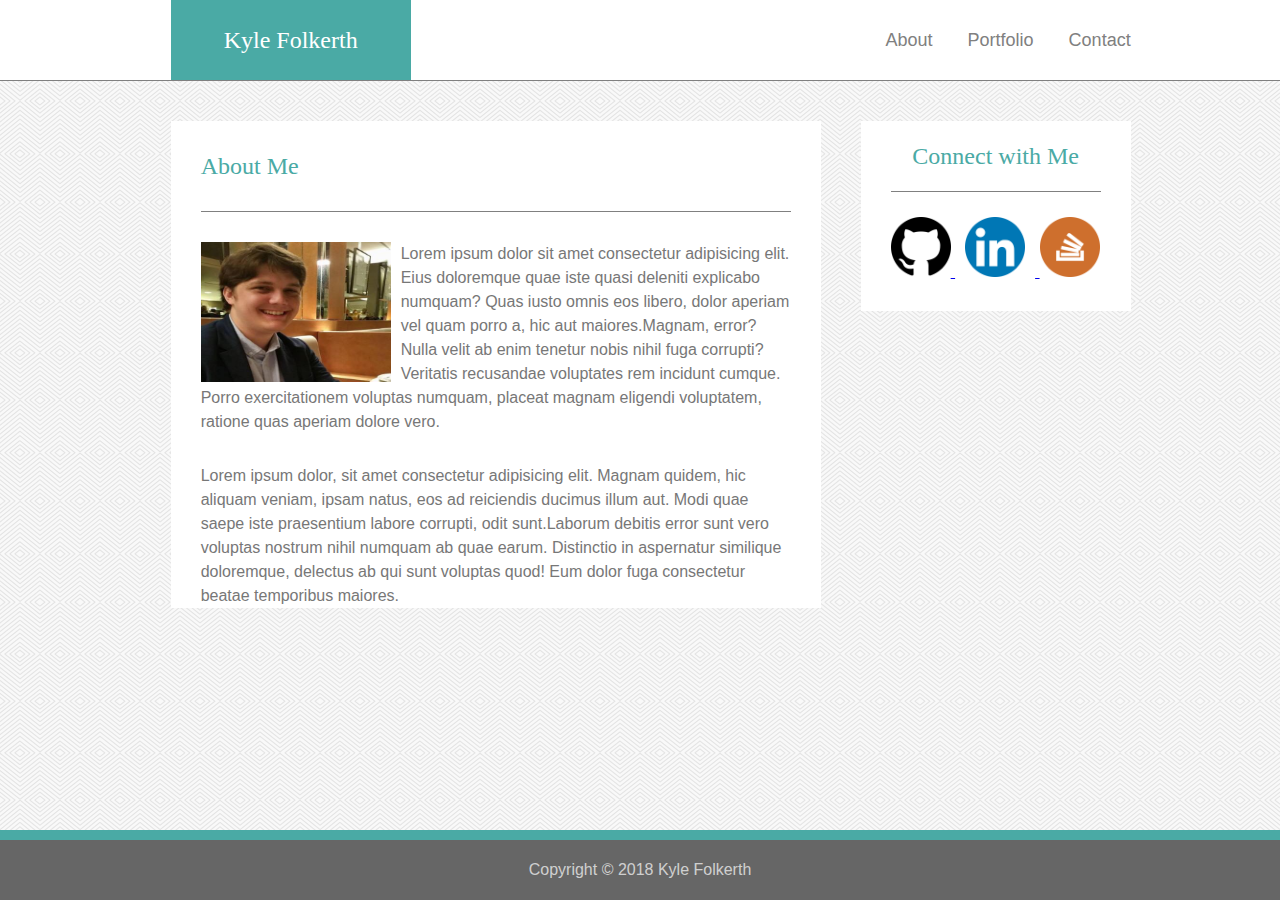
==== index.html @ 0af39e64 "copied last week's files prior to modification" ====
<!DOCTYPE html>
<html>
<head>
    <meta charset="utf-8" />
    <meta http-equiv="X-UA-Compatible" content="IE=edge">
    <title>Kyle Folkerth</title>
    <meta name="viewport" content="width=device-width, initial-scale=1">
    <link rel="stylesheet" type="text/css" media="screen" href="assets/css/reset.css" />
    <link rel="stylesheet" type="text/css" media="screen" href="assets/css/style.css" />
</head>
<body>

    <section id="navFill"></section>
    <nav id="navbar">
        
        <section id="name"><h2>Kyle Folkerth</h2></section>

        <section id="links">
            <a class="navLink" id="contactLink" href="contact.html">Contact</a>
            <a class="navLink" id="portfolioLink" href="portfolio.html">Portfolio</a>
            <a class="navLink" id="aboutLink" href="index.html">About</a>
        </section>

    </nav>

    <section id="mainContent">

        <section id="aboutSection">
            <h2 id="aboutHeader">About Me</h2>
        

            <img id="profilePhoto" src="assets/images/profile.png" alt="Profile Photo">
        
            <p id="aboutParagraphOne">Lorem ipsum dolor sit amet consectetur adipisicing elit. Eius doloremque quae iste quasi deleniti explicabo numquam? Quas iusto omnis eos libero, dolor aperiam vel quam porro a, hic aut maiores.Magnam, error? Nulla velit ab enim tenetur nobis nihil fuga corrupti? Veritatis recusandae voluptates rem incidunt cumque. Porro exercitationem voluptas numquam, placeat magnam eligendi voluptatem, ratione quas aperiam dolore vero.</p>
            <p id="aboutParagraphTwo">Lorem ipsum dolor, sit amet consectetur adipisicing elit. Magnam quidem, hic aliquam veniam, ipsam natus, eos ad reiciendis ducimus illum aut. Modi quae saepe iste praesentium labore corrupti, odit sunt.Laborum debitis error sunt vero voluptas nostrum nihil numquam ab quae earum. Distinctio in aspernatur similique doloremque, delectus ab qui sunt voluptas quod! Eum dolor fuga consectetur beatae temporibus maiores.</p>
        </section>

    </section>

    <section id="sideBar">

        <section id="connect">
            <h2>Connect with Me</h2>
        </section>
        
        <a href="https://github.com/kfolkerth/">
            <img class="connectImage" id="githubImage" src="assets/images/github.png" alt="Github">
        </a>

        <a href="https://www.linkedin.com/in/kyle-folkerth-51a77a59/">
            <img class="connectImage" id="linkedinImage" src="assets/images/linkedin.png" alt="Linkedin">
        </a>

        <a href="https://stackoverflow.com/">
            <img class="connectImage" src="assets/images/stackoverflow.png" alt="Stackoverflow">
        </a>

    </section>

    <footer>
        <p>Copyright © 2018 Kyle Folkerth</p>
    </footer>

</body>
</html>
---- assets/css/style.css ----
body {
    background-color: #cccccc;
    background-image: url('../images/background.png');
    font-family: 'Arial', 'Helvetica Neue', Helvetica, sans-serif;
}

footer {
    position: fixed;
    bottom: 0;
    width: 100%;
    height: 60px;
    background-color: #666666;
    text-align: center;
    line-height: 60px;
    color: rgba(255, 255, 255, 0.705);
    border-top: 10px solid #4aaaa5;
    z-index: 3;
    clear: both;
    margin-top: -60px;
}

#navFill {
    background-color: white;
    width: 100%;
    height: 80px;
    margin-bottom: 40px;
    border-bottom: 1px solid grey;
}

#navbar {
    background-color: white;
    width: 960px;
    height: 80px;
    z-index: 2;
    margin-left: 13.333%;
    position: absolute;
    top: 0;
}

#name {
    float: left;
    height: 80px;
    width: 240px;
    background-color: #4aaaa5;
    color: white;
    text-align: center;
    line-height: 80px;

}

.navLink {
    float: right;
    color: grey;
    text-decoration: none;
    padding-right: 20px;
    margin-right: 15px;
    font-size: 18px;
}

#links {
    height: 80px;
    line-height: 80px;
}

#contactLink {
    padding-right: 0;
    margin-right: 0;
}

h2 {
    font-family: 'Georgia', Times, Times New Roman, serif;
    font-size: 24px;
}

#mainContent {
    margin-left: 13.333%;
    width: 620px;
    float: left;
    background-color: white;
    padding-left: 30px;

}

#aboutSection {
    color: #777777;
    font-size: 16px;
    line-height: 1.5;
}

#aboutHeader {
    height: 90px;
    line-height: 90px;
    font-size: 24px;
    font-family: 'Georgia', Times, Times New Roman, serif;
    color: #4aaaa5;
    margin-right: 30px;
    margin-bottom: 30px;
    border-bottom: 1px solid grey;
}

#profilePhoto {
    width: 190px;
    height: 140px;
    float: left;
    margin-right: 10px;
}

#sideBar {
    width: 270px;
    height: 190px;
    float: left;
    background-color: white;
    z-index: 2;
    margin-left: 40px;
}

.connectImage {
    width: 60px;
    height: 60px;
}

#connect {
    width: 210px;
    height: 70px;
    line-height: 70px;
    margin-right: 30px;
    margin-left: 30px;
    margin-bottom: 25px;
    border-bottom: 1px solid grey;
    text-align: center;
    color: #4aaaa5;
}

#githubImage {
    margin-left: 30px;
}

#linkedinImage {
    margin-left: 10px;
    margin-right: 10px;
}

#aboutParagraphOne {
    margin-right: 30px;
    margin-bottom: 30px;
}

#aboutParagraphTwo {
    margin-right: 30px;
}

.portfolioImage {
    width: 270px;
    height: 200px;
    z-index: 1;
}

#portfolioMain {
    width: 620px;
    background-color: white;
    margin-left: 13.333%;
    float: left;
    padding-left: 30px;
    padding-bottom: 60px;
}

#portfolioHeaderSection {
    height: 90px;
    line-height: 90px;
    font-size: 24px;
    font-family: 'Georgia', Times, Times New Roman, serif;
    color: #4aaaa5;
    margin-right: 30px;
    margin-bottom: 30px;
    border-bottom: 1px solid grey;
    font-weight: 700;
}

.portfolioLabel {
    width: 270px;
    height: 60px;
    z-index: 2;
    background-color: #4aaaa5;
    color: white;
    position: relative;
    bottom: 35%;
    line-height: 60px;
    text-align: center;
    font-size: 24px;
}

.portfolioContainer {
    width: 270px;
    height: 200px;
    float: left;
    margin-right: 40px;
    margin-bottom: 60px;
}

.portfolioFive {
    clear: both;
}

#formSection {
    width: 620px;
    background-color: white;
    margin-left: 13.333%;
    float: left;
    padding-left: 30px;
    padding-bottom: 120px;
    color: #777777;
}

#contactSection {
    height: 90px;
    line-height: 90px;
    font-size: 24px;
    font-family: 'Georgia', Times, Times New Roman, serif;
    color: #4aaaa5;
    margin-right: 30px;
    margin-bottom: 30px;
    border-bottom: 1px solid grey;  
}

#nameInput {
    width: 590px;
    height: 35px;
    color: #777777;
    margin-top: 15px;
    margin-bottom: 15px;
}

#emailInput {
    width: 590px;
    height: 35px;
    color: #777777;
    margin-top: 15px;
    margin-bottom: 15px;
}

#messageInput {
    width: 590px;
    height: 200px;
    color: #777777;
    margin-top: 15px;
    margin-bottom: 15px;
}

#inputButton {
    width: 120px;
    height: 40px;
    line-height: 40px;
    color: white;
    background-color: #4aaaa5;
    border: none;
}
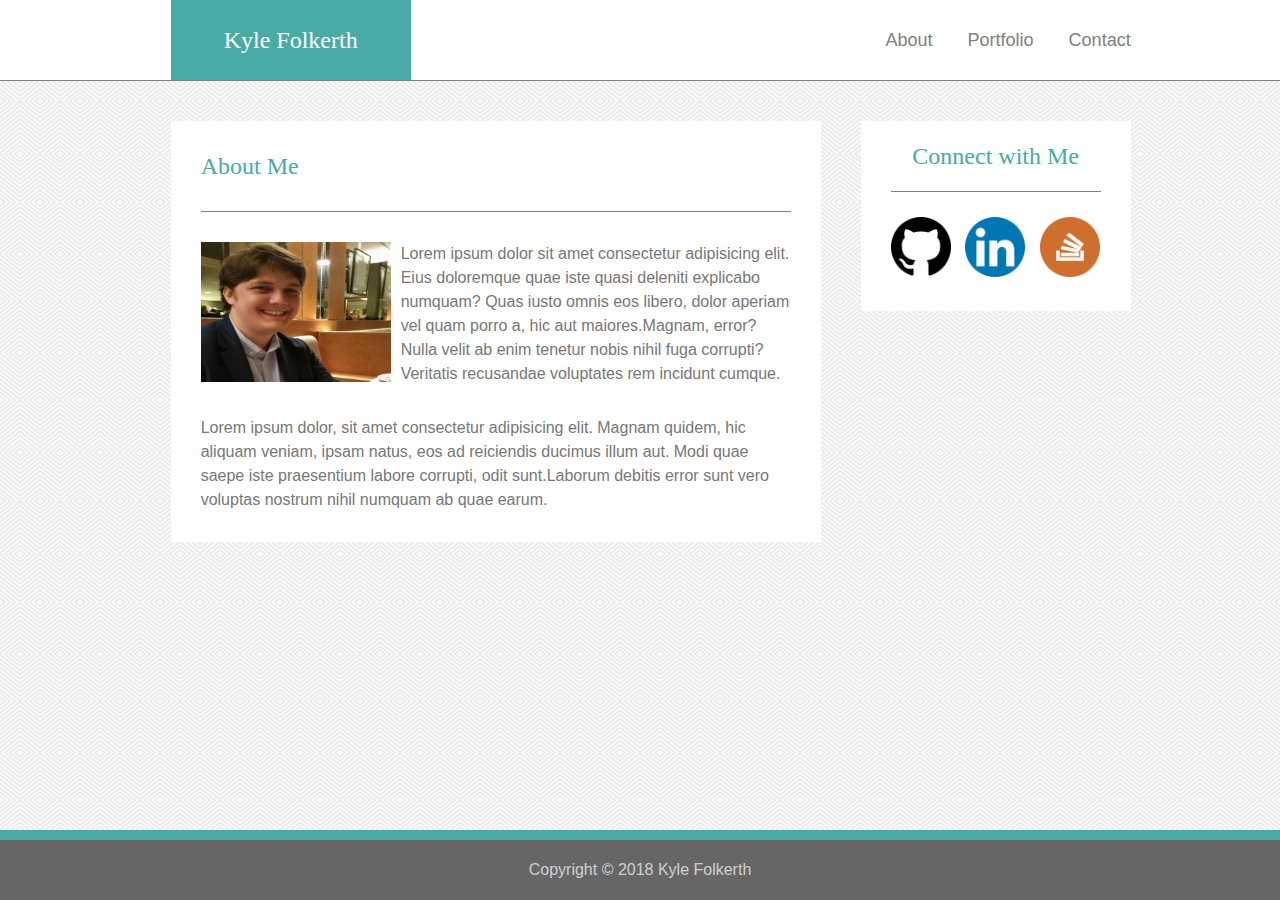
==== commit a594b272: "size tweaks for 640px breakpoint" ====
--- a/index.html
+++ b/index.html
@@ -31,8 +31,8 @@
 
             <img id="profilePhoto" src="assets/images/profile.png" alt="Profile Photo">
         
-            <p id="aboutParagraphOne">Lorem ipsum dolor sit amet consectetur adipisicing elit. Eius doloremque quae iste quasi deleniti explicabo numquam? Quas iusto omnis eos libero, dolor aperiam vel quam porro a, hic aut maiores.Magnam, error? Nulla velit ab enim tenetur nobis nihil fuga corrupti? Veritatis recusandae voluptates rem incidunt cumque. Porro exercitationem voluptas numquam, placeat magnam eligendi voluptatem, ratione quas aperiam dolore vero.</p>
-            <p id="aboutParagraphTwo">Lorem ipsum dolor, sit amet consectetur adipisicing elit. Magnam quidem, hic aliquam veniam, ipsam natus, eos ad reiciendis ducimus illum aut. Modi quae saepe iste praesentium labore corrupti, odit sunt.Laborum debitis error sunt vero voluptas nostrum nihil numquam ab quae earum. Distinctio in aspernatur similique doloremque, delectus ab qui sunt voluptas quod! Eum dolor fuga consectetur beatae temporibus maiores.</p>
+            <p id="aboutParagraphOne">Lorem ipsum dolor sit amet consectetur adipisicing elit. Eius doloremque quae iste quasi deleniti explicabo numquam? Quas iusto omnis eos libero, dolor aperiam vel quam porro a, hic aut maiores.Magnam, error? Nulla velit ab enim tenetur nobis nihil fuga corrupti? Veritatis recusandae voluptates rem incidunt cumque.</p>
+            <p id="aboutParagraphTwo">Lorem ipsum dolor, sit amet consectetur adipisicing elit. Magnam quidem, hic aliquam veniam, ipsam natus, eos ad reiciendis ducimus illum aut. Modi quae saepe iste praesentium labore corrupti, odit sunt.Laborum debitis error sunt vero voluptas nostrum nihil numquam ab quae earum.</p>
         </section>
 
     </section>
--- a/assets/css/style.css
+++ b/assets/css/style.css
@@ -17,7 +17,6 @@
     border-top: 10px solid #4aaaa5;
     z-index: 3;
     clear: both;
-    margin-top: -60px;
 }
 
 #navFill {
@@ -79,6 +78,7 @@
     float: left;
     background-color: white;
     padding-left: 30px;
+    padding-bottom: 30px;
 
 }
 
@@ -203,7 +203,7 @@
 }
 
 #formSection {
-    width: 620px;
+    width: 590px;
     background-color: white;
     margin-left: 13.333%;
     float: left;
@@ -214,6 +214,7 @@
 
 #contactSection {
     height: 90px;
+    width: 80%;
     line-height: 90px;
     font-size: 24px;
     font-family: 'Georgia', Times, Times New Roman, serif;
@@ -224,7 +225,7 @@
 }
 
 #nameInput {
-    width: 590px;
+    width: 80%;
     height: 35px;
     color: #777777;
     margin-top: 15px;
@@ -232,7 +233,7 @@
 }
 
 #emailInput {
-    width: 590px;
+    width: 80%;
     height: 35px;
     color: #777777;
     margin-top: 15px;
@@ -240,7 +241,7 @@
 }
 
 #messageInput {
-    width: 590px;
+    width: 80%;
     height: 200px;
     color: #777777;
     margin-top: 15px;
@@ -248,10 +249,112 @@
 }
 
 #inputButton {
-    width: 120px;
+    width: 80%;
     height: 40px;
     line-height: 40px;
     color: white;
     background-color: #4aaaa5;
     border: none;
+}
+
+a {
+    text-decoration: none;
+}
+
+@media screen and (max-width: 980px) {
+ 
+    #mainContent {
+        width: 420px;
+    }
+
+    #portfolioMain {
+        width: 420px;
+    }
+
+    #formSection {
+        width: 420px;
+    }
+}
+
+@media screen and (max-width: 768px ) {
+
+    #mainContent {
+        width: 500px;
+        margin-bottom: 30px;
+        padding: 0 0 0 30px;
+    }
+
+    #sideBar {
+        width: 530px;
+        clear: left;
+        margin-left: 13.333%;
+        margin-bottom: 100px;
+    }
+
+    #portfolioMain {
+        width: 500px;
+        margin-bottom: 30px;
+    }
+
+    #formSection {
+        width: 500px;
+        margin-bottom: 30px;
+    }
+
+    #navbar {
+        width: 525px;
+    }
+
+}
+
+@media screen and (max-width: 640px) {
+
+    #mainContent {
+        width: 300px;
+        margin-left: 25%;
+        margin-bottom: 30px;
+        padding: 0 0 0 30px;
+    }
+
+    #sideBar {
+        width: 330px;
+        clear: left;
+        margin: 0 0 150px 25%;
+    }
+
+    #name {
+        width: 100%;
+    }
+
+    .navLink {
+        float: right;
+        margin: 0 10px 0 20px;
+    }
+
+    #navbar {
+        width: 330px;
+        position: static;
+        height: 150px;
+        margin-bottom: 30px;
+        margin-left: 25%;
+    }
+
+    #navFill {
+        display: none;
+    }
+
+    #portfolioMain {
+        width: 300px;
+        margin-left: 25%;
+    }
+
+    #formSection {
+        width: 300px;
+        margin-left: 25%;
+    }
+
+    footer {
+        margin-top: -50px;
+    }
+
 }